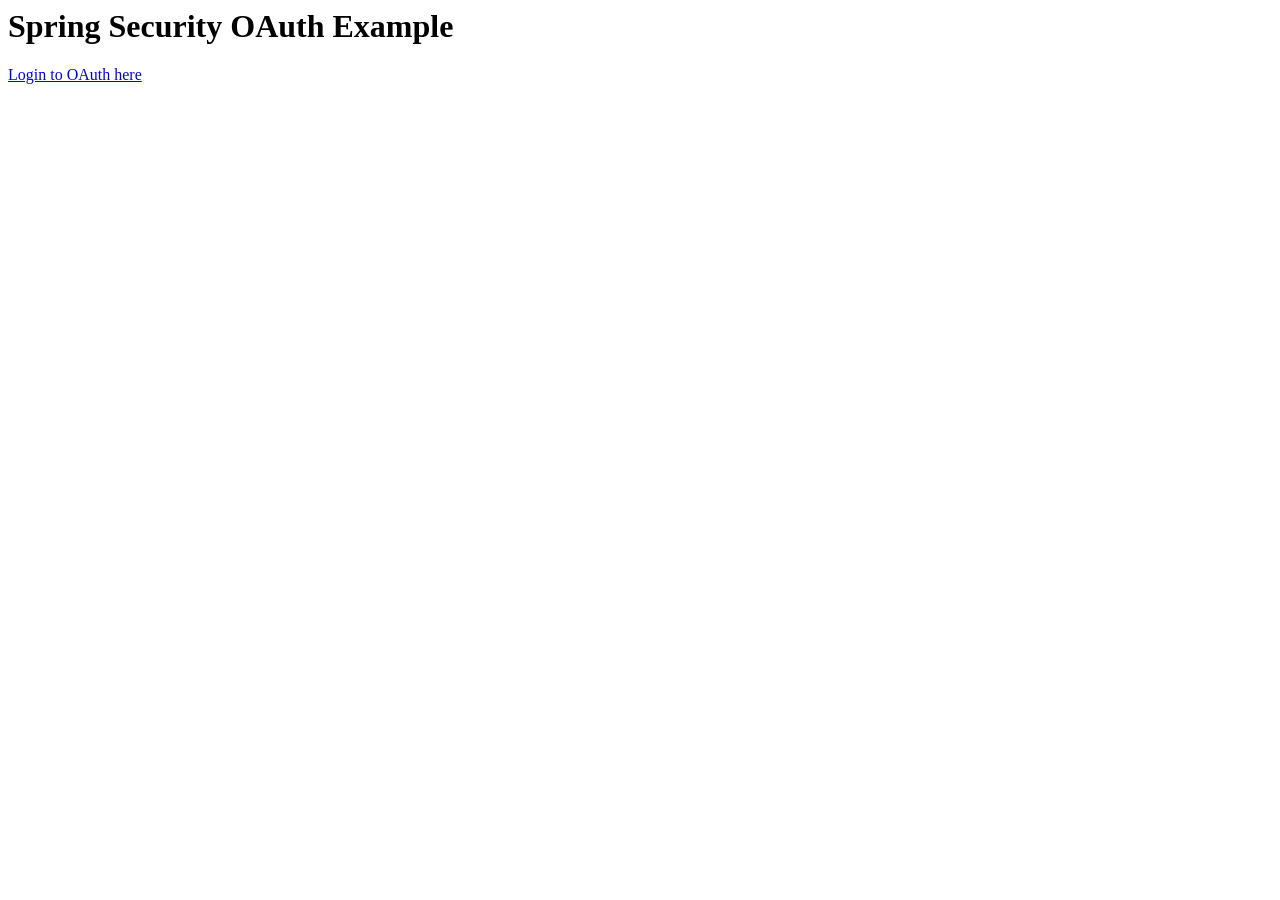
==== microservice-client/src/main/resources/templates/index.html @ 7278a6d7 "à jour" ====
<html>
<head>
    <meta http-equiv="Content-Type" content="text/html; charset=utf-8" />

    <title>Spring Security OAuth Example</title>

</head>


<body>

    <h1>Spring Security OAuth Example</h1>

    <a href="secure">Login to OAuth here</a>

</body>

</html>
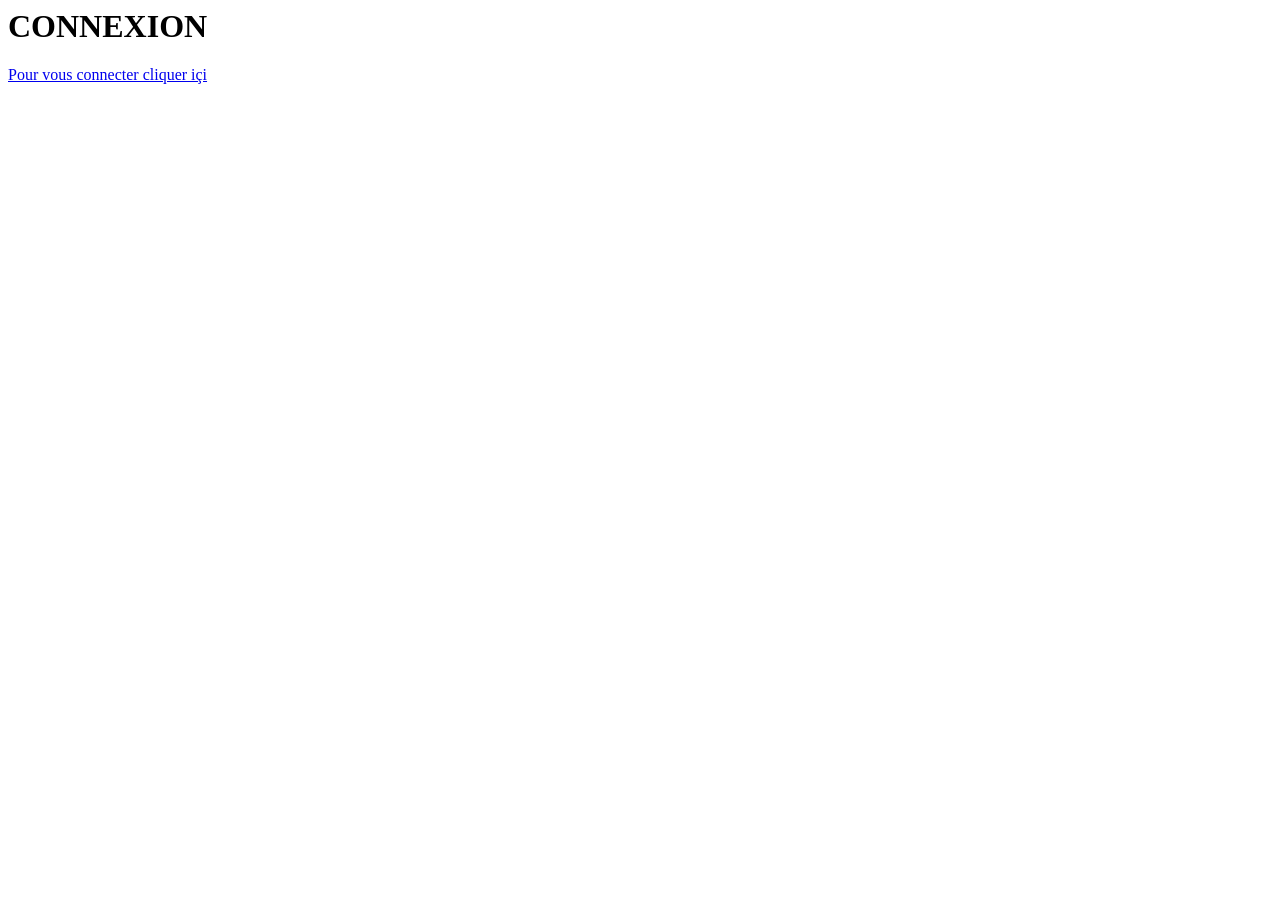
==== commit d50e37e5: "emprunt renouvelé/ tableau de bord ok" ====
--- a/microservice-client/src/main/resources/templates/index.html
+++ b/microservice-client/src/main/resources/templates/index.html
@@ -2,16 +2,16 @@
 <head>
     <meta http-equiv="Content-Type" content="text/html; charset=utf-8" />
 
-    <title>Spring Security OAuth Example</title>
+    <title>CONNEXION</title>
 
 </head>
 
 
 <body>
 
-    <h1>Spring Security OAuth Example</h1>
+    <h1>CONNEXION</h1>
 
-    <a href="secure">Login to OAuth here</a>
+    <a href="secure">Pour vous connecter cliquer içi</a>
 
 </body>
 
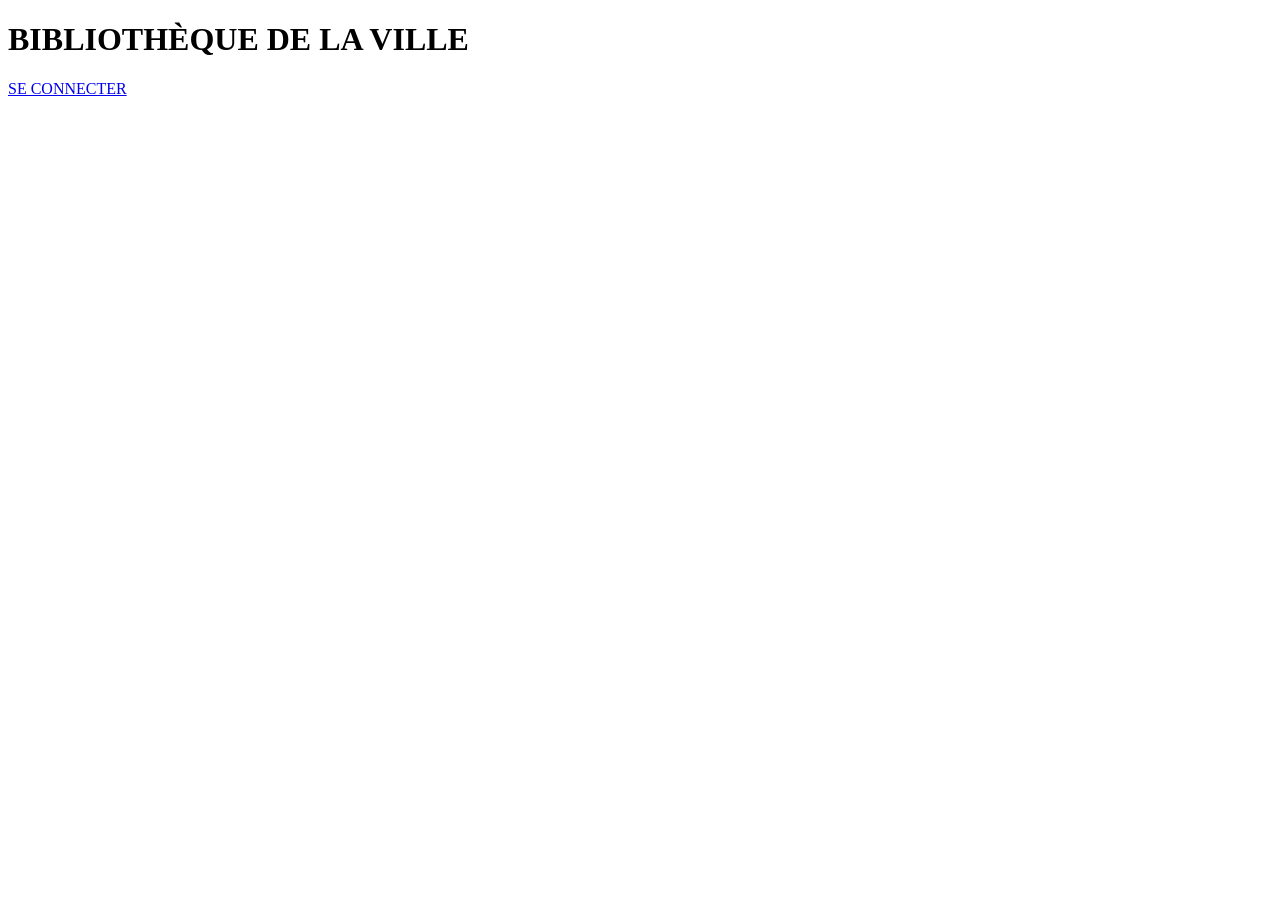
==== commit f943a28a: "fonctionnalités ok" ====
--- a/microservice-client/src/main/resources/templates/index.html
+++ b/microservice-client/src/main/resources/templates/index.html
@@ -1,18 +1,24 @@
-<html>
+<!DOCTYPE html>
+<html lang="en" >
+
 <head>
-    <meta http-equiv="Content-Type" content="text/html; charset=utf-8" />
-
-    <title>CONNEXION</title>
-
+    <link rel="stylesheet" type="text/css" href="webjars/bootstrap/4.0.0-2/css/bootstrap.min.css" />
+    <link href="/css/grayscale.min.css/" rel="stylesheet">
 </head>
 
+<body class="fondimage" style="background-image: url('/img/LivreEntrer.jpg');">
 
-<body>
 
-    <h1>CONNEXION</h1>
-
-    <a href="secure">Pour vous connecter cliquer içi</a>
-
+<header class="masthead">
+    <div class="container d-flex h-100 align-items-center">
+        <div class="mx-auto text-center">
+            <h1 class="mx-auto my-0 text-uppercase">BIBLIOTHÈQUE DE LA VILLE</h1>
+            <h2 class="text-white-50 mx-auto mt-2 mb-5"></h2>
+            <a href="secure" class="btn btn-warning container">SE CONNECTER</a>
+        </div>
+    </div>
+</header>
+<script type="text/javascript" src="webjars/bootstrap/4.0.0-2/js/bootstrap.min.js"></script>
 </body>
 
 </html>
